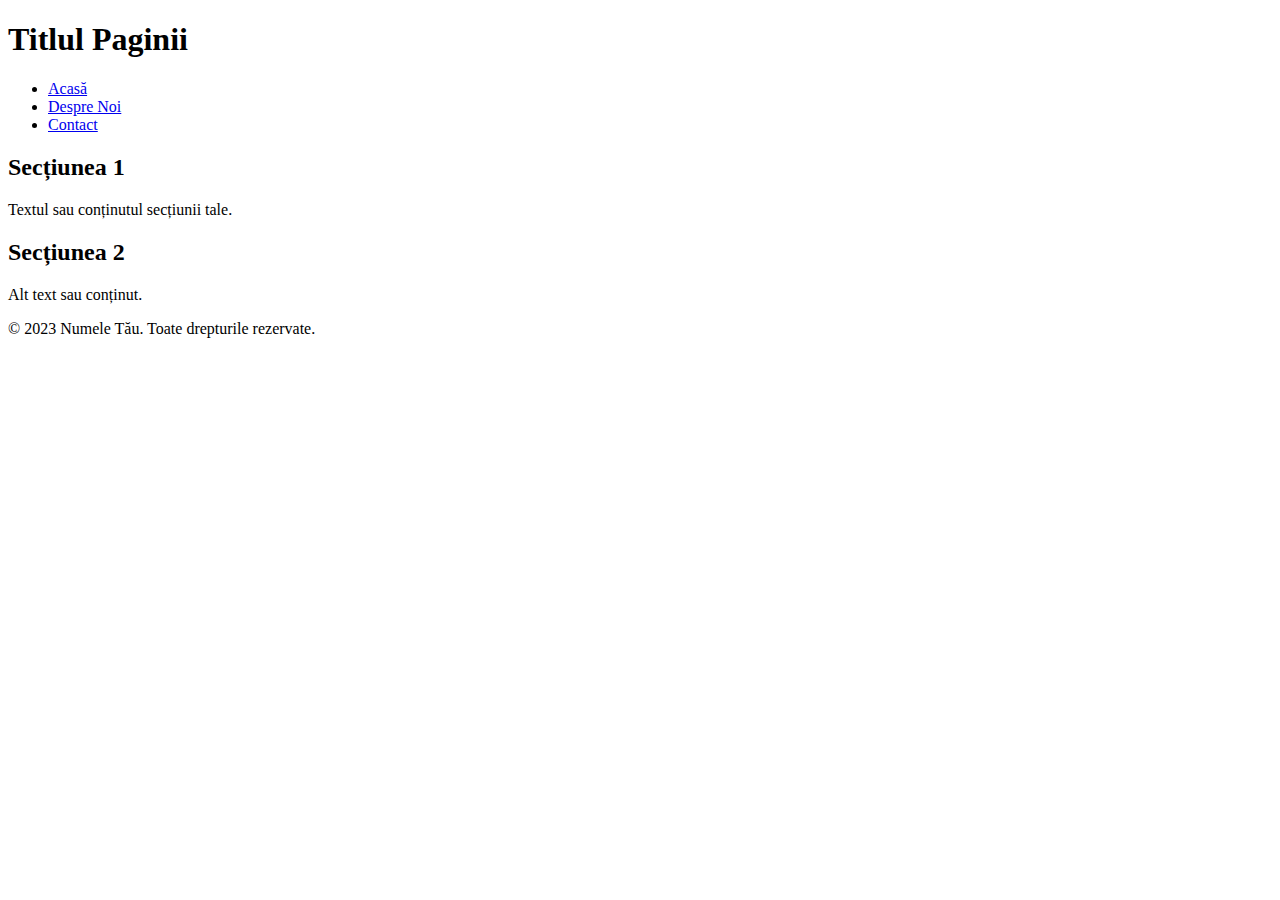
==== index.html @ 0988d5cd "index.html" ====
<!DOCTYPE html>
<html lang="en">
<head>
    <meta charset="UTF-8">
    <meta name="viewport" content="width=device-width, initial-scale=1.0">
    <title>Titlul paginii tale</title>
    <!-- Alte meta tag-uri, link-uri către stiluri CSS, sau script-uri JavaScript pot fi adăugate aici -->
</head>
<body>

    <!-- Conținutul paginii va fi plasat aici -->

    <!-- Exemplu de antet (header) -->
    <header>
        <h1>Titlul Paginii</h1>
        <nav>
            <ul>
                <li><a href="#">Acasă</a></li>
                <li><a href="#">Despre Noi</a></li>
                <li><a href="#">Contact</a></li>
            </ul>
        </nav>
    </header>

    <!-- Exemplu de conținut principal (main) -->
    <main>
        <section>
            <h2>Secțiunea 1</h2>
            <p>Textul sau conținutul secțiunii tale.</p>
        </section>

        <section>
            <h2>Secțiunea 2</h2>
            <p>Alt text sau conținut.</p>
        </section>
    </main>

    <!-- Exemplu de subsol (footer) -->
    <footer>
        <p>&copy; 2023 Numele Tău. Toate drepturile rezervate.</p>
    </footer>

    <!-- Alte script-uri JavaScript pot fi adăugate aici -->

</body>
</html>
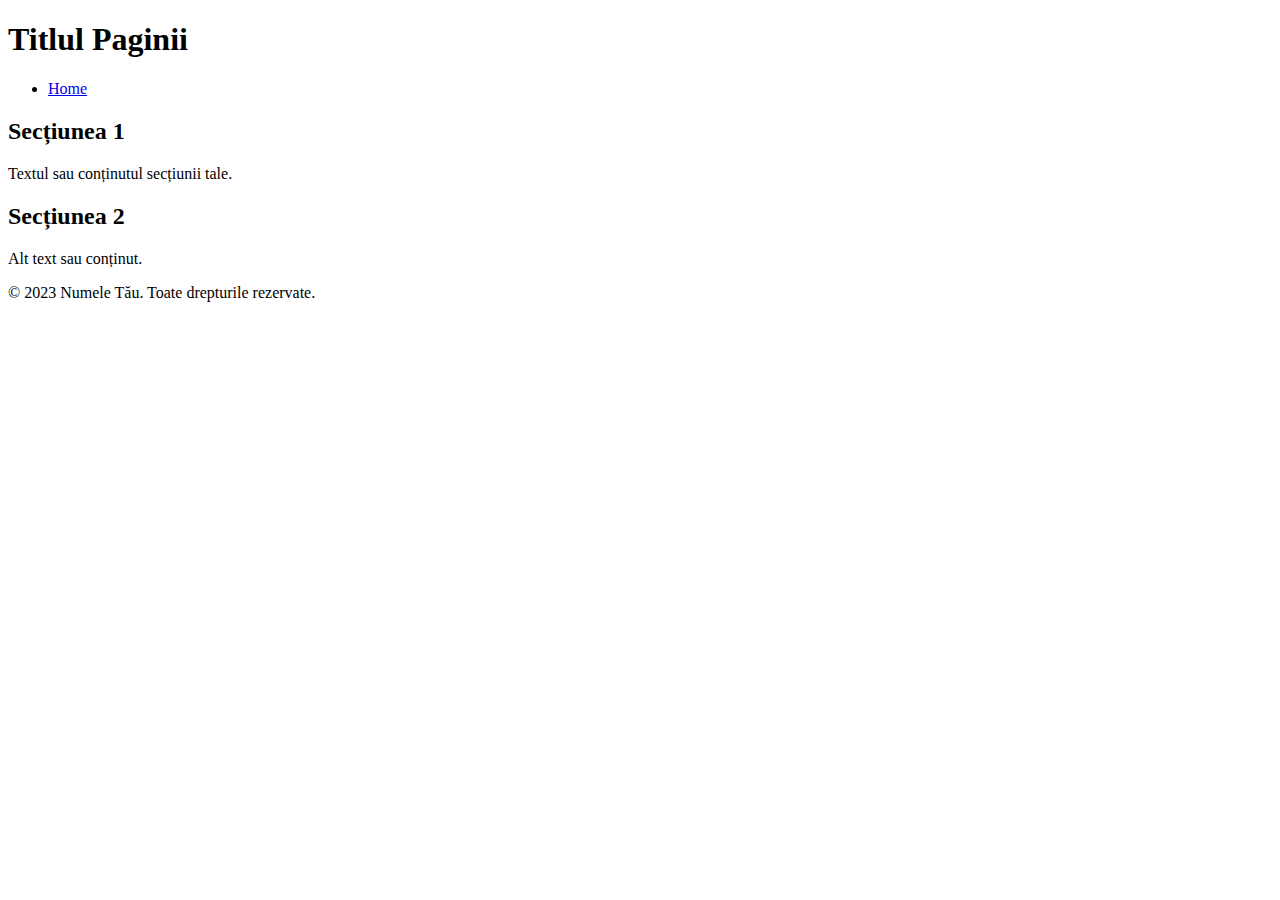
==== commit 156210c0: "script + style pages" ====
--- a/index.html
+++ b/index.html
@@ -3,26 +3,21 @@
 <head>
     <meta charset="UTF-8">
     <meta name="viewport" content="width=device-width, initial-scale=1.0">
-    <title>Titlul paginii tale</title>
-    <!-- Alte meta tag-uri, link-uri către stiluri CSS, sau script-uri JavaScript pot fi adăugate aici -->
+    <title>Flaviu's page</title>
+    <link rel="stylesheet" href="style.css">
+    <script src="script.js" defer></script>
 </head>
 <body>
 
-    <!-- Conținutul paginii va fi plasat aici -->
-
-    <!-- Exemplu de antet (header) -->
     <header>
         <h1>Titlul Paginii</h1>
         <nav>
             <ul>
-                <li><a href="#">Acasă</a></li>
-                <li><a href="#">Despre Noi</a></li>
-                <li><a href="#">Contact</a></li>
+                <li><a href="#">Home</a></li>
             </ul>
         </nav>
     </header>
 
-    <!-- Exemplu de conținut principal (main) -->
     <main>
         <section>
             <h2>Secțiunea 1</h2>
@@ -35,12 +30,9 @@
         </section>
     </main>
 
-    <!-- Exemplu de subsol (footer) -->
     <footer>
         <p>&copy; 2023 Numele Tău. Toate drepturile rezervate.</p>
     </footer>
 
-    <!-- Alte script-uri JavaScript pot fi adăugate aici -->
-
 </body>
 </html>
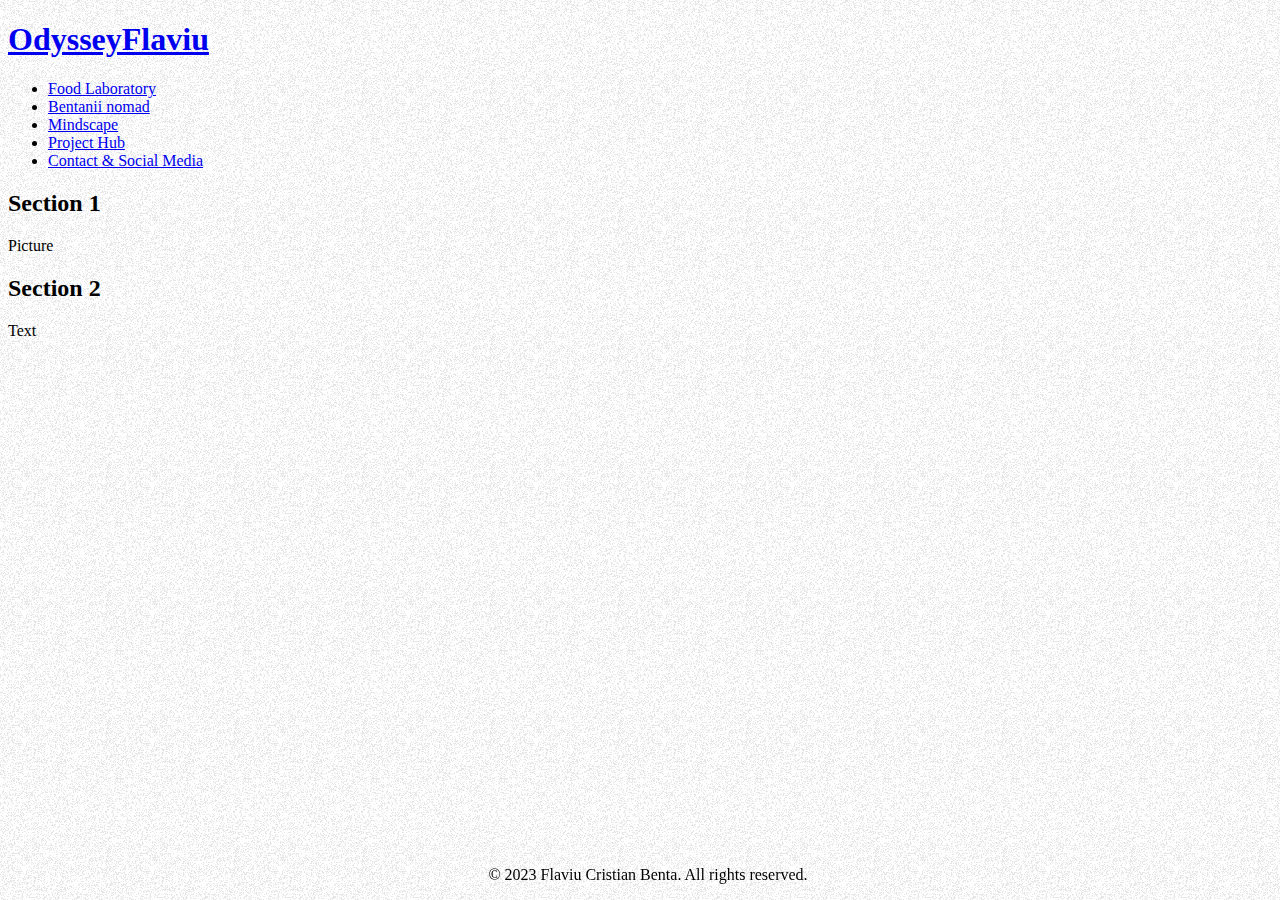
==== commit 55f87606: "menu change" ====
--- a/index.html
+++ b/index.html
@@ -3,35 +3,41 @@
 <head>
     <meta charset="UTF-8">
     <meta name="viewport" content="width=device-width, initial-scale=1.0">
-    <title>Flaviu's page</title>
+    <title>OdysseyFlaviu</title>
     <link rel="stylesheet" href="style.css">
     <script src="script.js" defer></script>
 </head>
 <body>
 
     <header>
-        <h1>Titlul Paginii</h1>
-        <nav>
+        <h1><a href="index.html"  class="link-without-underline">OdysseyFlaviu</a></h1>
+        <nav class="mainmenu">
             <ul>
-                <li><a href="#">Home</a></li>
+                <!-- <li><a href="https://flaviubenta.com/">Home</a></li> -->
+                <li><a href="https://flaviubenta.com/">Food Laboratory</a></li>
+                <li><a href="https://instagram.com/bentaniinomad?igshid=MzMyNGUyNmU2YQ==" target="_blank">Bentanii nomad</a></li>
+                <li><a href="#">Mindscape</a></li>
+                <li><a href="https://flaviucristian.github.io" target="_blank">Project Hub</a></li>
+                <li><a href="#">Contact & Social Media</a></li>
+
             </ul>
         </nav>
     </header>
 
     <main>
         <section>
-            <h2>Secțiunea 1</h2>
-            <p>Textul sau conținutul secțiunii tale.</p>
+            <h2>Section 1</h2>
+            <p>Picture</p>
         </section>
 
         <section>
-            <h2>Secțiunea 2</h2>
-            <p>Alt text sau conținut.</p>
+            <h2>Section 2</h2>
+            <p>Text</p>
         </section>
     </main>
 
-    <footer>
-        <p>&copy; 2023 Numele Tău. Toate drepturile rezervate.</p>
+    <footer style="position: fixed; bottom: 0; width: 100%; text-align: center;">
+        <p>&copy; 2023 Flaviu Cristian Benta. All rights reserved.</p>
     </footer>
 
 </body>
--- a/style.css
+++ b/style.css
@@ -0,0 +1,4 @@
+body {
+  background-image: url('/resources/images/background.png');
+  background-repeat: repeat;
+}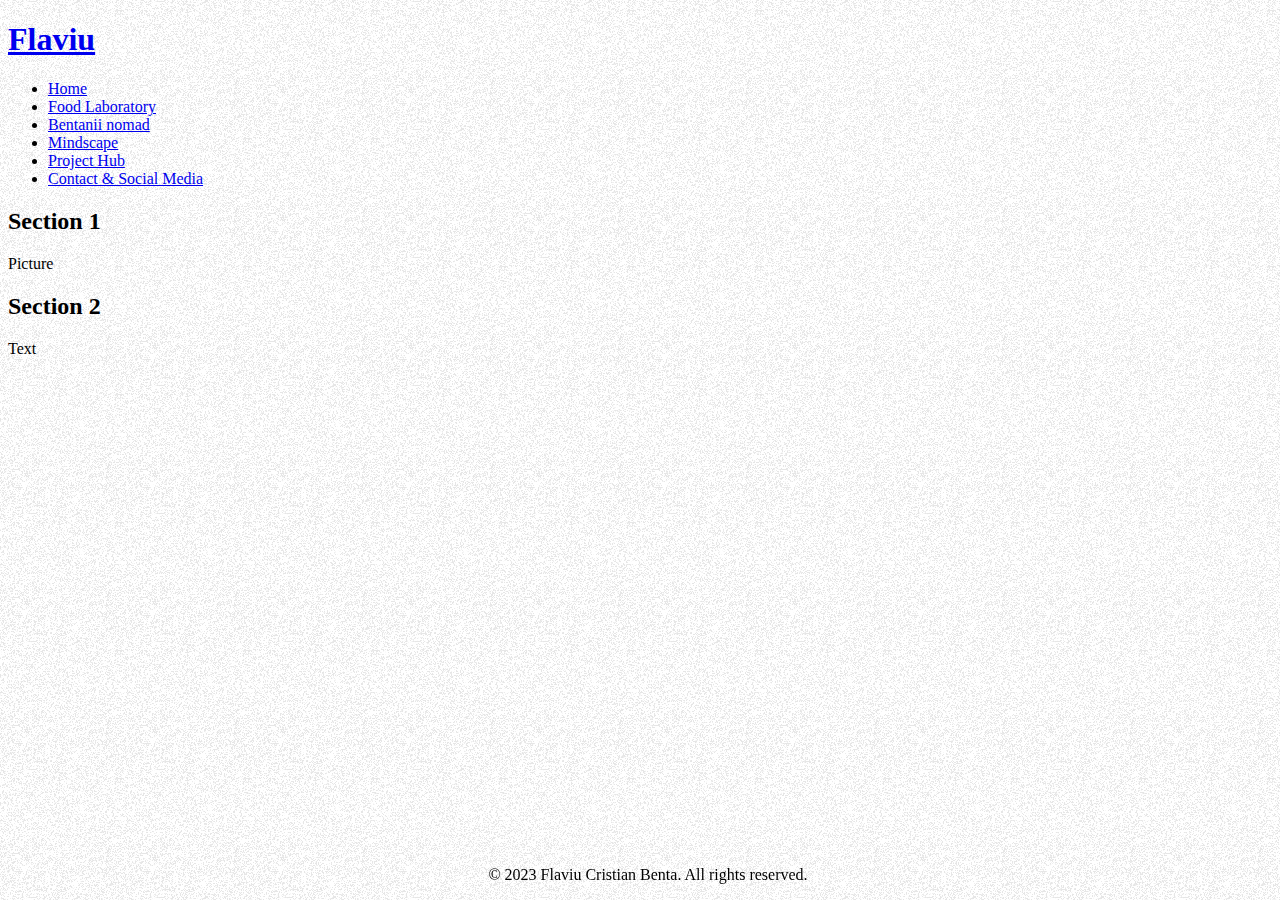
==== commit c7a14bf9: "backgound" ====
--- a/index.html
+++ b/index.html
@@ -3,18 +3,18 @@
 <head>
     <meta charset="UTF-8">
     <meta name="viewport" content="width=device-width, initial-scale=1.0">
-    <title>OdysseyFlaviu</title>
+    <title>Flaviu</title>
     <link rel="stylesheet" href="style.css">
     <script src="script.js" defer></script>
 </head>
 <body>
 
     <header>
-        <h1><a href="index.html"  class="link-without-underline">OdysseyFlaviu</a></h1>
+        <h1><a href="index.html"  class="link-without-underline">Flaviu</a></h1>
         <nav class="mainmenu">
             <ul>
-                <!-- <li><a href="https://flaviubenta.com/">Home</a></li> -->
-                <li><a href="https://flaviubenta.com/">Food Laboratory</a></li>
+                <li><a href="https://flaviubenta.com/">Home</a></li>
+                <li><a href="#">Food Laboratory</a></li>
                 <li><a href="https://instagram.com/bentaniinomad?igshid=MzMyNGUyNmU2YQ==" target="_blank">Bentanii nomad</a></li>
                 <li><a href="#">Mindscape</a></li>
                 <li><a href="https://flaviucristian.github.io" target="_blank">Project Hub</a></li>
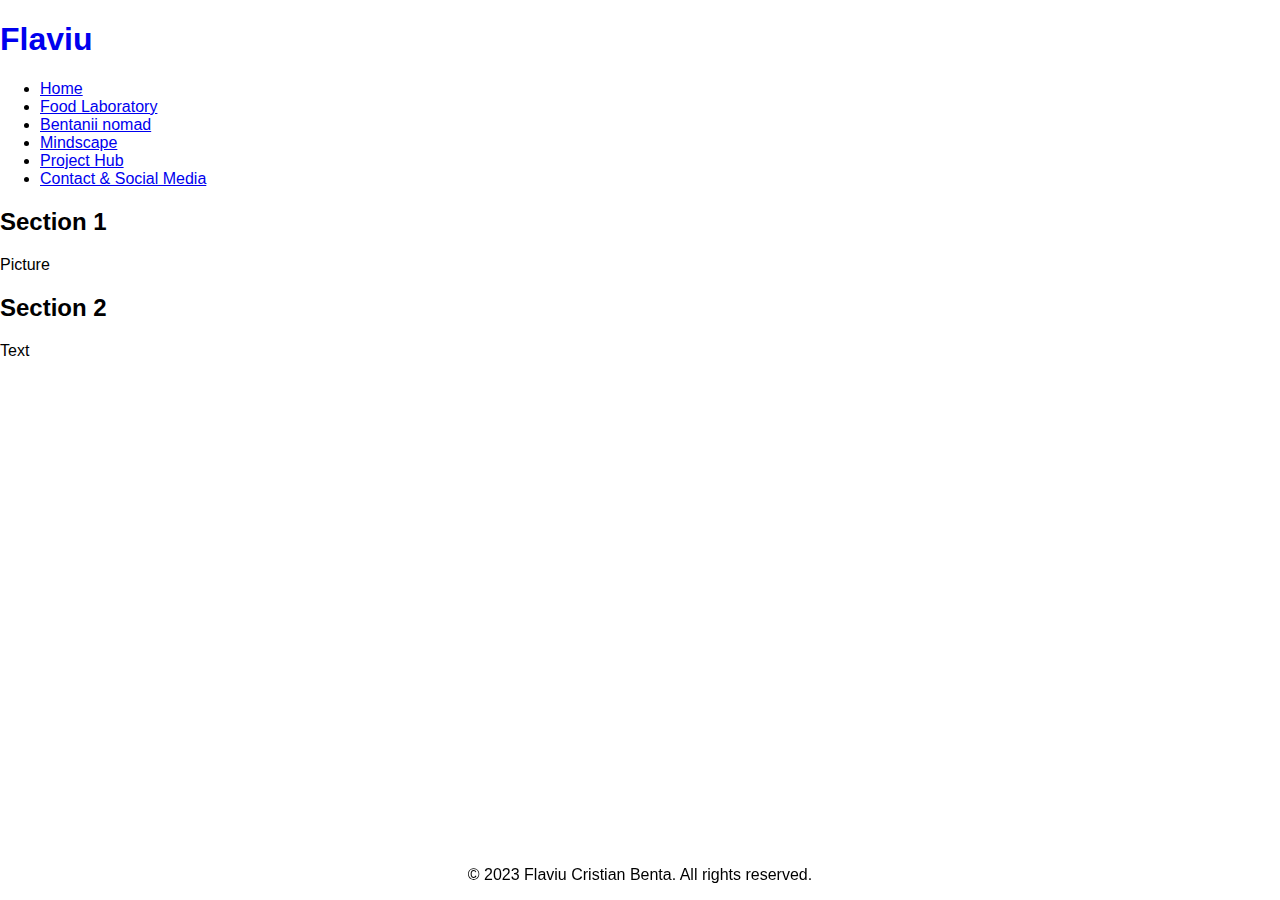
==== commit d2488d4f: "change" ====
--- a/index.html
+++ b/index.html
@@ -1,5 +1,6 @@
 <!DOCTYPE html>
 <html lang="en">
+
 <head>
     <meta charset="UTF-8">
     <meta name="viewport" content="width=device-width, initial-scale=1.0">
@@ -7,10 +8,11 @@
     <link rel="stylesheet" href="style.css">
     <script src="script.js" defer></script>
 </head>
+
 <body>
 
     <header>
-        <h1><a href="index.html"  class="link-without-underline">Flaviu</a></h1>
+        <h1><a href="index.html" class="link-without-underline">Flaviu</a></h1>
         <nav class="mainmenu">
             <ul>
                 <li><a href="https://flaviubenta.com/">Home</a></li>
@@ -41,4 +43,5 @@
     </footer>
 
 </body>
-</html>
+
+</html>--- a/style.css
+++ b/style.css
@@ -1,4 +1,12 @@
 body {
-  background-image: url('/resources/images/background.png');
-  background-repeat: repeat;
+  background-image: url('/resources/images/background.jpg');
+  background-repeat: no-repeat;
+  background-size: cover;
+  background-position: center center;
+  margin: 0;
+  font-family: Arial, sans-serif;
+}
+
+.link-without-underline {
+  text-decoration: none;
 }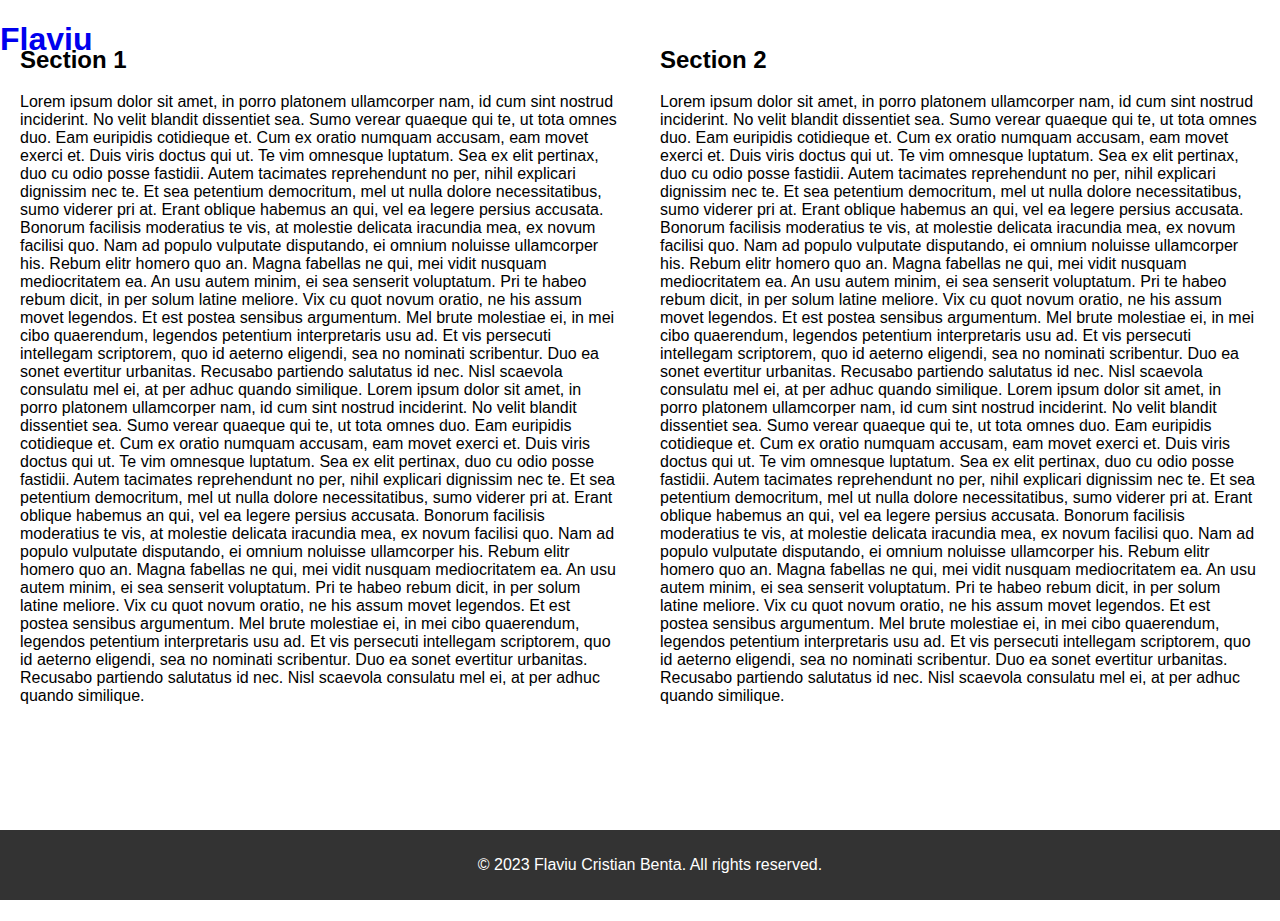
==== commit 4c9d3ff1: "index update" ====
--- a/index.html
+++ b/index.html
@@ -4,41 +4,74 @@
 <head>
     <meta charset="UTF-8">
     <meta name="viewport" content="width=device-width, initial-scale=1.0">
-    <title>Flaviu</title>
+    <title>Flaviu - Foodie, Food Laboratory Enthusiast, and Mindscape Explorer</title>
+    <meta name="description" content="Flaviu is a passionate foodie, gardening, food laboratory enthusiast, and mindscape explorer. 
+    Learn more about his culinary adventures, innovative recipes, and introspective thoughts on life.">
     <link rel="stylesheet" href="style.css">
     <script src="script.js" defer></script>
+    <script type="application/ld+json">
+        {
+            "@context": "https://schema.org",
+            "@type": "Person",
+            "name": "Flaviu Cristian Benta",
+            "occupation": "Foodie, Food Laboratory Enthusiast, and Mindscape Explorer",
+            "website": "https://flaviubenta.com/"
+        }
+    </script>
 </head>
+
 
 <body>
 
     <header>
-        <h1><a href="index.html" class="link-without-underline">Flaviu</a></h1>
-        <nav class="mainmenu">
+        <h1><a href="index.html" class="header-link">Flaviu</a></h1>
+        <nav class="main-menu">
             <ul>
                 <li><a href="https://flaviubenta.com/">Home</a></li>
                 <li><a href="#">Food Laboratory</a></li>
-                <li><a href="https://instagram.com/bentaniinomad?igshid=MzMyNGUyNmU2YQ==" target="_blank">Bentanii nomad</a></li>
+                <li><a href="https://instagram.com/bentaniinomad?igshid=MzMyNGUyNmU2YQ==" target="_blank" rel="noopener noreferrer">Bentanii nomad</a></li>
                 <li><a href="#">Mindscape</a></li>
                 <li><a href="https://flaviucristian.github.io" target="_blank">Project Hub</a></li>
-                <li><a href="#">Contact & Social Media</a></li>
+                <li><a href="#">Contact &amp; Social Media</a></li>
 
             </ul>
         </nav>
     </header>
 
     <main>
-        <section>
+        <div class="section1">
             <h2>Section 1</h2>
-            <p>Picture</p>
-        </section>
-
-        <section>
+            <p>Lorem ipsum dolor sit amet, in porro platonem ullamcorper nam, id cum sint nostrud inciderint. No velit blandit dissentiet sea. Sumo verear quaeque qui te, ut tota omnes duo. Eam euripidis cotidieque et. Cum ex oratio numquam accusam, eam
+                movet exerci et. Duis viris doctus qui ut. Te vim omnesque luptatum. Sea ex elit pertinax, duo cu odio posse fastidii. Autem tacimates reprehendunt no per, nihil explicari dignissim nec te. Et sea petentium democritum, mel ut nulla dolore
+                necessitatibus, sumo viderer pri at. Erant oblique habemus an qui, vel ea legere persius accusata. Bonorum facilisis moderatius te vis, at molestie delicata iracundia mea, ex novum facilisi quo. Nam ad populo vulputate disputando, ei omnium
+                noluisse ullamcorper his. Rebum elitr homero quo an. Magna fabellas ne qui, mei vidit nusquam mediocritatem ea. An usu autem minim, ei sea senserit voluptatum. Pri te habeo rebum dicit, in per solum latine meliore. Vix cu quot novum oratio,
+                ne his assum movet legendos. Et est postea sensibus argumentum. Mel brute molestiae ei, in mei cibo quaerendum, legendos petentium interpretaris usu ad. Et vis persecuti intellegam scriptorem, quo id aeterno eligendi, sea no nominati scribentur.
+                Duo ea sonet evertitur urbanitas. Recusabo partiendo salutatus id nec. Nisl scaevola consulatu mel ei, at per adhuc quando similique. Lorem ipsum dolor sit amet, in porro platonem ullamcorper nam, id cum sint nostrud inciderint. No velit
+                blandit dissentiet sea. Sumo verear quaeque qui te, ut tota omnes duo. Eam euripidis cotidieque et. Cum ex oratio numquam accusam, eam movet exerci et. Duis viris doctus qui ut. Te vim omnesque luptatum. Sea ex elit pertinax, duo cu odio
+                posse fastidii. Autem tacimates reprehendunt no per, nihil explicari dignissim nec te. Et sea petentium democritum, mel ut nulla dolore necessitatibus, sumo viderer pri at. Erant oblique habemus an qui, vel ea legere persius accusata.
+                Bonorum facilisis moderatius te vis, at molestie delicata iracundia mea, ex novum facilisi quo. Nam ad populo vulputate disputando, ei omnium noluisse ullamcorper his. Rebum elitr homero quo an. Magna fabellas ne qui, mei vidit nusquam
+                mediocritatem ea. An usu autem minim, ei sea senserit voluptatum. Pri te habeo rebum dicit, in per solum latine meliore. Vix cu quot novum oratio, ne his assum movet legendos. Et est postea sensibus argumentum. Mel brute molestiae ei,
+                in mei cibo quaerendum, legendos petentium interpretaris usu ad. Et vis persecuti intellegam scriptorem, quo id aeterno eligendi, sea no nominati scribentur. Duo ea sonet evertitur urbanitas. Recusabo partiendo salutatus id nec. Nisl scaevola
+                consulatu mel ei, at per adhuc quando similique.</p>
+        </div>
+        <div class="section2">
             <h2>Section 2</h2>
-            <p>Text</p>
-        </section>
+            <p>Lorem ipsum dolor sit amet, in porro platonem ullamcorper nam, id cum sint nostrud inciderint. No velit blandit dissentiet sea. Sumo verear quaeque qui te, ut tota omnes duo. Eam euripidis cotidieque et. Cum ex oratio numquam accusam, eam
+                movet exerci et. Duis viris doctus qui ut. Te vim omnesque luptatum. Sea ex elit pertinax, duo cu odio posse fastidii. Autem tacimates reprehendunt no per, nihil explicari dignissim nec te. Et sea petentium democritum, mel ut nulla dolore
+                necessitatibus, sumo viderer pri at. Erant oblique habemus an qui, vel ea legere persius accusata. Bonorum facilisis moderatius te vis, at molestie delicata iracundia mea, ex novum facilisi quo. Nam ad populo vulputate disputando, ei omnium
+                noluisse ullamcorper his. Rebum elitr homero quo an. Magna fabellas ne qui, mei vidit nusquam mediocritatem ea. An usu autem minim, ei sea senserit voluptatum. Pri te habeo rebum dicit, in per solum latine meliore. Vix cu quot novum oratio,
+                ne his assum movet legendos. Et est postea sensibus argumentum. Mel brute molestiae ei, in mei cibo quaerendum, legendos petentium interpretaris usu ad. Et vis persecuti intellegam scriptorem, quo id aeterno eligendi, sea no nominati scribentur.
+                Duo ea sonet evertitur urbanitas. Recusabo partiendo salutatus id nec. Nisl scaevola consulatu mel ei, at per adhuc quando similique. Lorem ipsum dolor sit amet, in porro platonem ullamcorper nam, id cum sint nostrud inciderint. No velit
+                blandit dissentiet sea. Sumo verear quaeque qui te, ut tota omnes duo. Eam euripidis cotidieque et. Cum ex oratio numquam accusam, eam movet exerci et. Duis viris doctus qui ut. Te vim omnesque luptatum. Sea ex elit pertinax, duo cu odio
+                posse fastidii. Autem tacimates reprehendunt no per, nihil explicari dignissim nec te. Et sea petentium democritum, mel ut nulla dolore necessitatibus, sumo viderer pri at. Erant oblique habemus an qui, vel ea legere persius accusata.
+                Bonorum facilisis moderatius te vis, at molestie delicata iracundia mea, ex novum facilisi quo. Nam ad populo vulputate disputando, ei omnium noluisse ullamcorper his. Rebum elitr homero quo an. Magna fabellas ne qui, mei vidit nusquam
+                mediocritatem ea. An usu autem minim, ei sea senserit voluptatum. Pri te habeo rebum dicit, in per solum latine meliore. Vix cu quot novum oratio, ne his assum movet legendos. Et est postea sensibus argumentum. Mel brute molestiae ei,
+                in mei cibo quaerendum, legendos petentium interpretaris usu ad. Et vis persecuti intellegam scriptorem, quo id aeterno eligendi, sea no nominati scribentur. Duo ea sonet evertitur urbanitas. Recusabo partiendo salutatus id nec. Nisl scaevola
+                consulatu mel ei, at per adhuc quando similique.</p>
+        </div>
     </main>
 
-    <footer style="position: fixed; bottom: 0; width: 100%; text-align: center;">
+    <footer>
         <p>&copy; 2023 Flaviu Cristian Benta. All rights reserved.</p>
     </footer>
 
--- a/style.css
+++ b/style.css
@@ -1,12 +1,80 @@
 body {
-  background-image: url('/resources/images/background.jpg');
-  background-repeat: no-repeat;
-  background-size: cover;
-  background-position: center center;
-  margin: 0;
-  font-family: Arial, sans-serif;
+    background-image: url('/resources/images/background.jpg');
+    background-repeat: no-repeat;
+    background-size: cover;
+    background-position: center center;
+    margin: 0;
+    font-family: Arial, sans-serif;
+    position: relative;
+    min-height: 100vh;
 }
 
-.link-without-underline {
-  text-decoration: none;
+footer {
+    position: fixed;
+    bottom: 0;
+    width: 100%;
+    text-align: center;
+    background-color: #333;
+    /* Example background color for the footer */
+    color: #fff;
+    /* Example text color for the footer */
+    padding: 10px;
+    /* Example padding for the footer */
+}
+
+.header-link {
+    text-decoration: none;
+}
+
+.main-menu {
+    text-align: center;
+    margin: 0% auto 0 auto;
+    list-style: none;
+    padding: 0;
+}
+
+.main-menu {
+    list-style: none;
+    margin: 0;
+    padding: 0;
+    text-align: center;
+}
+
+.main-menu li {
+    display: inline-block;
+    margin-right: 20px;
+}
+
+.main-menu li:last-child {
+    margin-right: 0;
+}
+
+.main-menu a {
+    text-decoration: none;
+    color: #ffffff;
+    font-weight: bold;
+    font-size: 20px;
+}
+
+.main-menu a:hover {
+    color: #ffd700;
+    /* Change the color on hover */
+}
+
+.section1,
+.section2 {
+    width: 50%;
+    box-sizing: border-box;
+    padding: 20px;
+    /* optional padding for content inside sections */
+    position: absolute;
+    bottom: 20%;
+}
+
+.section1 {
+    left: 0;
+}
+
+.section2 {
+    right: 0;
 }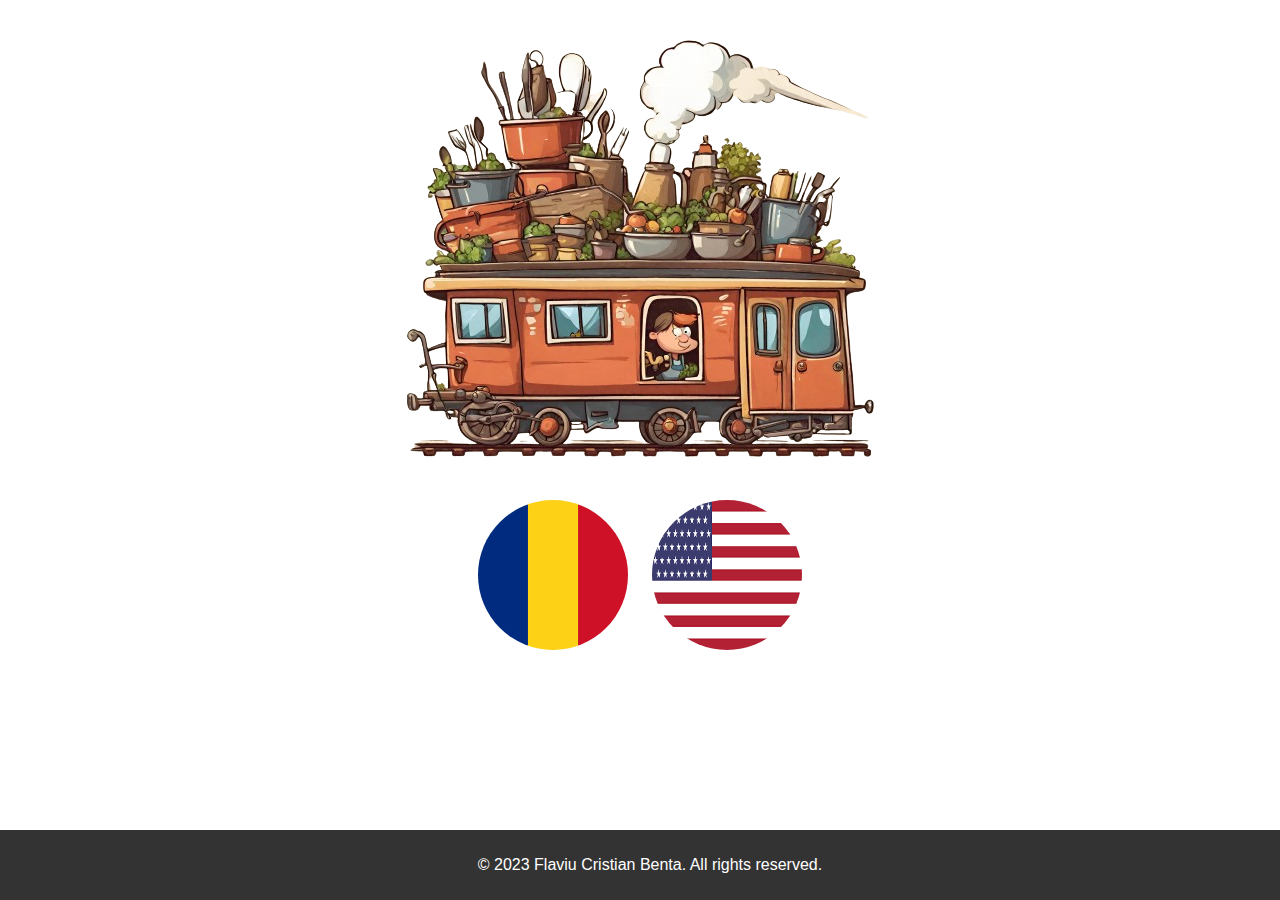
==== commit f0f1a576: "Homepage update" ====
--- a/index.html
+++ b/index.html
@@ -20,54 +20,16 @@
     </script>
 </head>
 
-
 <body>
 
-    <header>
-        <h1><a href="index.html" class="header-link">Flaviu</a></h1>
-        <nav class="main-menu">
-            <ul>
-                <li><a href="https://flaviubenta.com/">Home</a></li>
-                <li><a href="#">Food Laboratory</a></li>
-                <li><a href="https://instagram.com/bentaniinomad?igshid=MzMyNGUyNmU2YQ==" target="_blank" rel="noopener noreferrer">Bentanii nomad</a></li>
-                <li><a href="#">Mindscape</a></li>
-                <li><a href="https://flaviucristian.github.io" target="_blank">Project Hub</a></li>
-                <li><a href="#">Contact &amp; Social Media</a></li>
+    <main>
+        <div>
+            <img src="resources/images/abutrain.png" alt="A train" class="abutrain">
+        </div>
 
-            </ul>
-        </nav>
-    </header>
-
-    <main>
-        <div class="section1">
-            <h2>Section 1</h2>
-            <p>Lorem ipsum dolor sit amet, in porro platonem ullamcorper nam, id cum sint nostrud inciderint. No velit blandit dissentiet sea. Sumo verear quaeque qui te, ut tota omnes duo. Eam euripidis cotidieque et. Cum ex oratio numquam accusam, eam
-                movet exerci et. Duis viris doctus qui ut. Te vim omnesque luptatum. Sea ex elit pertinax, duo cu odio posse fastidii. Autem tacimates reprehendunt no per, nihil explicari dignissim nec te. Et sea petentium democritum, mel ut nulla dolore
-                necessitatibus, sumo viderer pri at. Erant oblique habemus an qui, vel ea legere persius accusata. Bonorum facilisis moderatius te vis, at molestie delicata iracundia mea, ex novum facilisi quo. Nam ad populo vulputate disputando, ei omnium
-                noluisse ullamcorper his. Rebum elitr homero quo an. Magna fabellas ne qui, mei vidit nusquam mediocritatem ea. An usu autem minim, ei sea senserit voluptatum. Pri te habeo rebum dicit, in per solum latine meliore. Vix cu quot novum oratio,
-                ne his assum movet legendos. Et est postea sensibus argumentum. Mel brute molestiae ei, in mei cibo quaerendum, legendos petentium interpretaris usu ad. Et vis persecuti intellegam scriptorem, quo id aeterno eligendi, sea no nominati scribentur.
-                Duo ea sonet evertitur urbanitas. Recusabo partiendo salutatus id nec. Nisl scaevola consulatu mel ei, at per adhuc quando similique. Lorem ipsum dolor sit amet, in porro platonem ullamcorper nam, id cum sint nostrud inciderint. No velit
-                blandit dissentiet sea. Sumo verear quaeque qui te, ut tota omnes duo. Eam euripidis cotidieque et. Cum ex oratio numquam accusam, eam movet exerci et. Duis viris doctus qui ut. Te vim omnesque luptatum. Sea ex elit pertinax, duo cu odio
-                posse fastidii. Autem tacimates reprehendunt no per, nihil explicari dignissim nec te. Et sea petentium democritum, mel ut nulla dolore necessitatibus, sumo viderer pri at. Erant oblique habemus an qui, vel ea legere persius accusata.
-                Bonorum facilisis moderatius te vis, at molestie delicata iracundia mea, ex novum facilisi quo. Nam ad populo vulputate disputando, ei omnium noluisse ullamcorper his. Rebum elitr homero quo an. Magna fabellas ne qui, mei vidit nusquam
-                mediocritatem ea. An usu autem minim, ei sea senserit voluptatum. Pri te habeo rebum dicit, in per solum latine meliore. Vix cu quot novum oratio, ne his assum movet legendos. Et est postea sensibus argumentum. Mel brute molestiae ei,
-                in mei cibo quaerendum, legendos petentium interpretaris usu ad. Et vis persecuti intellegam scriptorem, quo id aeterno eligendi, sea no nominati scribentur. Duo ea sonet evertitur urbanitas. Recusabo partiendo salutatus id nec. Nisl scaevola
-                consulatu mel ei, at per adhuc quando similique.</p>
-        </div>
-        <div class="section2">
-            <h2>Section 2</h2>
-            <p>Lorem ipsum dolor sit amet, in porro platonem ullamcorper nam, id cum sint nostrud inciderint. No velit blandit dissentiet sea. Sumo verear quaeque qui te, ut tota omnes duo. Eam euripidis cotidieque et. Cum ex oratio numquam accusam, eam
-                movet exerci et. Duis viris doctus qui ut. Te vim omnesque luptatum. Sea ex elit pertinax, duo cu odio posse fastidii. Autem tacimates reprehendunt no per, nihil explicari dignissim nec te. Et sea petentium democritum, mel ut nulla dolore
-                necessitatibus, sumo viderer pri at. Erant oblique habemus an qui, vel ea legere persius accusata. Bonorum facilisis moderatius te vis, at molestie delicata iracundia mea, ex novum facilisi quo. Nam ad populo vulputate disputando, ei omnium
-                noluisse ullamcorper his. Rebum elitr homero quo an. Magna fabellas ne qui, mei vidit nusquam mediocritatem ea. An usu autem minim, ei sea senserit voluptatum. Pri te habeo rebum dicit, in per solum latine meliore. Vix cu quot novum oratio,
-                ne his assum movet legendos. Et est postea sensibus argumentum. Mel brute molestiae ei, in mei cibo quaerendum, legendos petentium interpretaris usu ad. Et vis persecuti intellegam scriptorem, quo id aeterno eligendi, sea no nominati scribentur.
-                Duo ea sonet evertitur urbanitas. Recusabo partiendo salutatus id nec. Nisl scaevola consulatu mel ei, at per adhuc quando similique. Lorem ipsum dolor sit amet, in porro platonem ullamcorper nam, id cum sint nostrud inciderint. No velit
-                blandit dissentiet sea. Sumo verear quaeque qui te, ut tota omnes duo. Eam euripidis cotidieque et. Cum ex oratio numquam accusam, eam movet exerci et. Duis viris doctus qui ut. Te vim omnesque luptatum. Sea ex elit pertinax, duo cu odio
-                posse fastidii. Autem tacimates reprehendunt no per, nihil explicari dignissim nec te. Et sea petentium democritum, mel ut nulla dolore necessitatibus, sumo viderer pri at. Erant oblique habemus an qui, vel ea legere persius accusata.
-                Bonorum facilisis moderatius te vis, at molestie delicata iracundia mea, ex novum facilisi quo. Nam ad populo vulputate disputando, ei omnium noluisse ullamcorper his. Rebum elitr homero quo an. Magna fabellas ne qui, mei vidit nusquam
-                mediocritatem ea. An usu autem minim, ei sea senserit voluptatum. Pri te habeo rebum dicit, in per solum latine meliore. Vix cu quot novum oratio, ne his assum movet legendos. Et est postea sensibus argumentum. Mel brute molestiae ei,
-                in mei cibo quaerendum, legendos petentium interpretaris usu ad. Et vis persecuti intellegam scriptorem, quo id aeterno eligendi, sea no nominati scribentur. Duo ea sonet evertitur urbanitas. Recusabo partiendo salutatus id nec. Nisl scaevola
-                consulatu mel ei, at per adhuc quando similique.</p>
+        <div>
+            <img src="resources\images\roflag.png" alt="Romanian flag" class="roflag">
+            <img src="resources\images\usflag.png" alt="US Flag" class="usflag">
         </div>
     </main>
 
--- a/style.css
+++ b/style.css
@@ -77,4 +77,25 @@
 
 .section2 {
     right: 0;
+}
+
+main {
+    flex-grow: 1;
+    display: flex;
+    flex-direction: column;
+    align-items: center;
+}
+
+.abutrain {
+    display: block;
+    margin: 0 auto;
+}
+
+.roflag,
+.usflag {
+    display: inline-block;
+    margin: 0 10px;
+    width: 150px;
+    height: 150px;
+    border-radius: 50%;
 }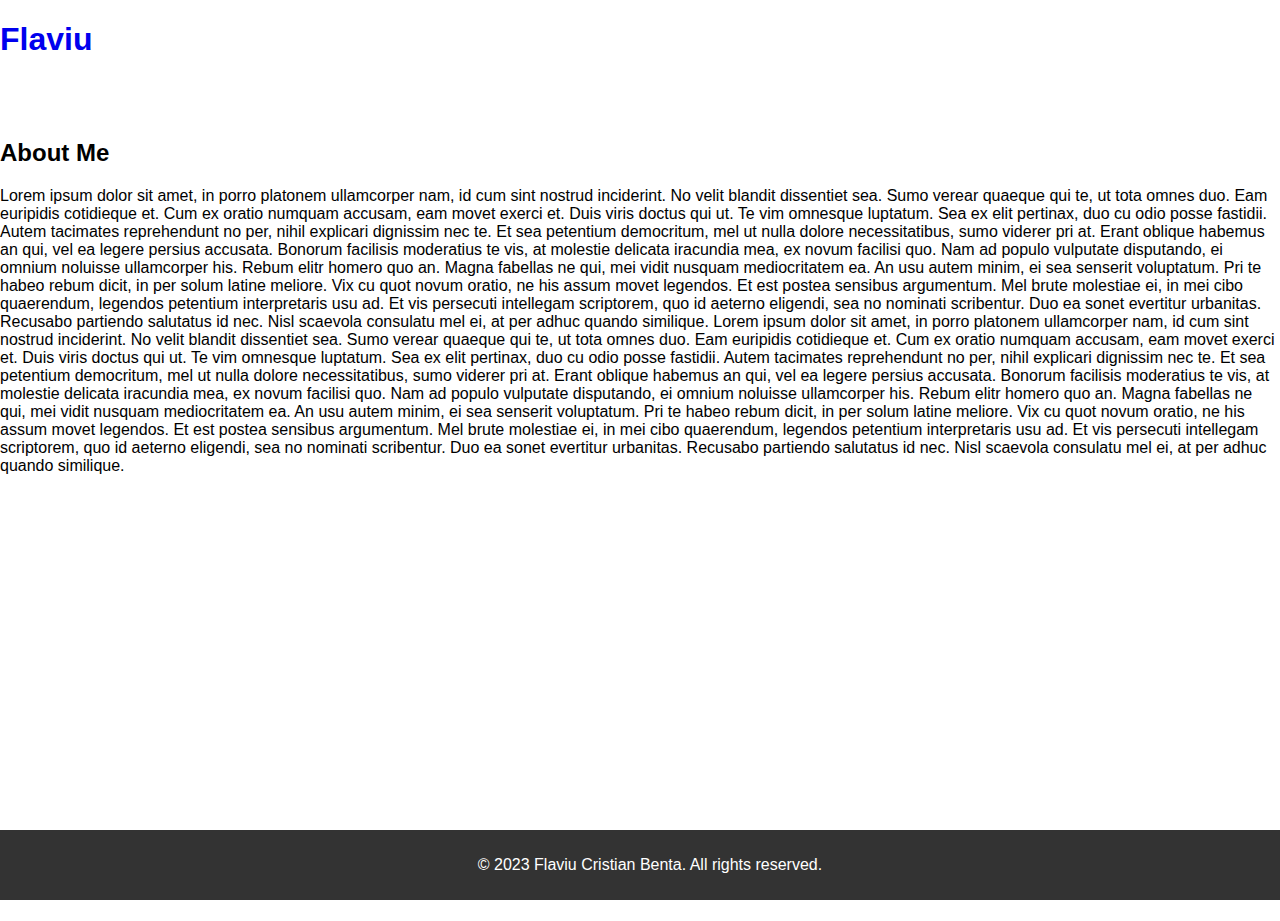
==== commit 9bce7723: "Update" ====
--- a/index.html
+++ b/index.html
@@ -20,16 +20,39 @@
     </script>
 </head>
 
+
 <body>
 
+    <header>
+        <h1><a href="index.html" class="header-link">Flaviu</a></h1>
+        <nav class="main-menu">
+            <ul>
+                <li><a href="index.html">Home</a></li>
+                <li><a href="foodlaboratory.html">Food Laboratory</a></li>
+                <li><a href="https://instagram.com/bentaniinomad?igshid=MzMyNGUyNmU2YQ==" target="_blank" rel="noopener noreferrer">Bentanii nomad</a></li>
+                <li><a href="#">Mindscape</a></li>
+                <li><a href="https://flaviucristian.github.io" target="_blank">Project Hub</a></li>
+                <li><a href="#">Contact &amp; Social Media</a></li>
+
+            </ul>
+        </nav>
+    </header>
+
     <main>
-        <div>
-            <img src="resources/images/abutrain.png" alt="A train" class="abutrain">
-        </div>
-
-        <div>
-            <img src="resources\images\roflag.png" alt="Romanian flag" class="roflag">
-            <img src="resources\images\usflag.png" alt="US Flag" class="usflag">
+        <div class="aboutme">
+            <h2>About Me</h2>
+            <p>Lorem ipsum dolor sit amet, in porro platonem ullamcorper nam, id cum sint nostrud inciderint. No velit blandit dissentiet sea. Sumo verear quaeque qui te, ut tota omnes duo. Eam euripidis cotidieque et. Cum ex oratio numquam accusam, eam
+                movet exerci et. Duis viris doctus qui ut. Te vim omnesque luptatum. Sea ex elit pertinax, duo cu odio posse fastidii. Autem tacimates reprehendunt no per, nihil explicari dignissim nec te. Et sea petentium democritum, mel ut nulla dolore
+                necessitatibus, sumo viderer pri at. Erant oblique habemus an qui, vel ea legere persius accusata. Bonorum facilisis moderatius te vis, at molestie delicata iracundia mea, ex novum facilisi quo. Nam ad populo vulputate disputando, ei omnium
+                noluisse ullamcorper his. Rebum elitr homero quo an. Magna fabellas ne qui, mei vidit nusquam mediocritatem ea. An usu autem minim, ei sea senserit voluptatum. Pri te habeo rebum dicit, in per solum latine meliore. Vix cu quot novum oratio,
+                ne his assum movet legendos. Et est postea sensibus argumentum. Mel brute molestiae ei, in mei cibo quaerendum, legendos petentium interpretaris usu ad. Et vis persecuti intellegam scriptorem, quo id aeterno eligendi, sea no nominati scribentur.
+                Duo ea sonet evertitur urbanitas. Recusabo partiendo salutatus id nec. Nisl scaevola consulatu mel ei, at per adhuc quando similique. Lorem ipsum dolor sit amet, in porro platonem ullamcorper nam, id cum sint nostrud inciderint. No velit
+                blandit dissentiet sea. Sumo verear quaeque qui te, ut tota omnes duo. Eam euripidis cotidieque et. Cum ex oratio numquam accusam, eam movet exerci et. Duis viris doctus qui ut. Te vim omnesque luptatum. Sea ex elit pertinax, duo cu odio
+                posse fastidii. Autem tacimates reprehendunt no per, nihil explicari dignissim nec te. Et sea petentium democritum, mel ut nulla dolore necessitatibus, sumo viderer pri at. Erant oblique habemus an qui, vel ea legere persius accusata.
+                Bonorum facilisis moderatius te vis, at molestie delicata iracundia mea, ex novum facilisi quo. Nam ad populo vulputate disputando, ei omnium noluisse ullamcorper his. Rebum elitr homero quo an. Magna fabellas ne qui, mei vidit nusquam
+                mediocritatem ea. An usu autem minim, ei sea senserit voluptatum. Pri te habeo rebum dicit, in per solum latine meliore. Vix cu quot novum oratio, ne his assum movet legendos. Et est postea sensibus argumentum. Mel brute molestiae ei,
+                in mei cibo quaerendum, legendos petentium interpretaris usu ad. Et vis persecuti intellegam scriptorem, quo id aeterno eligendi, sea no nominati scribentur. Duo ea sonet evertitur urbanitas. Recusabo partiendo salutatus id nec. Nisl scaevola
+                consulatu mel ei, at per adhuc quando similique.</p>
         </div>
     </main>
 
